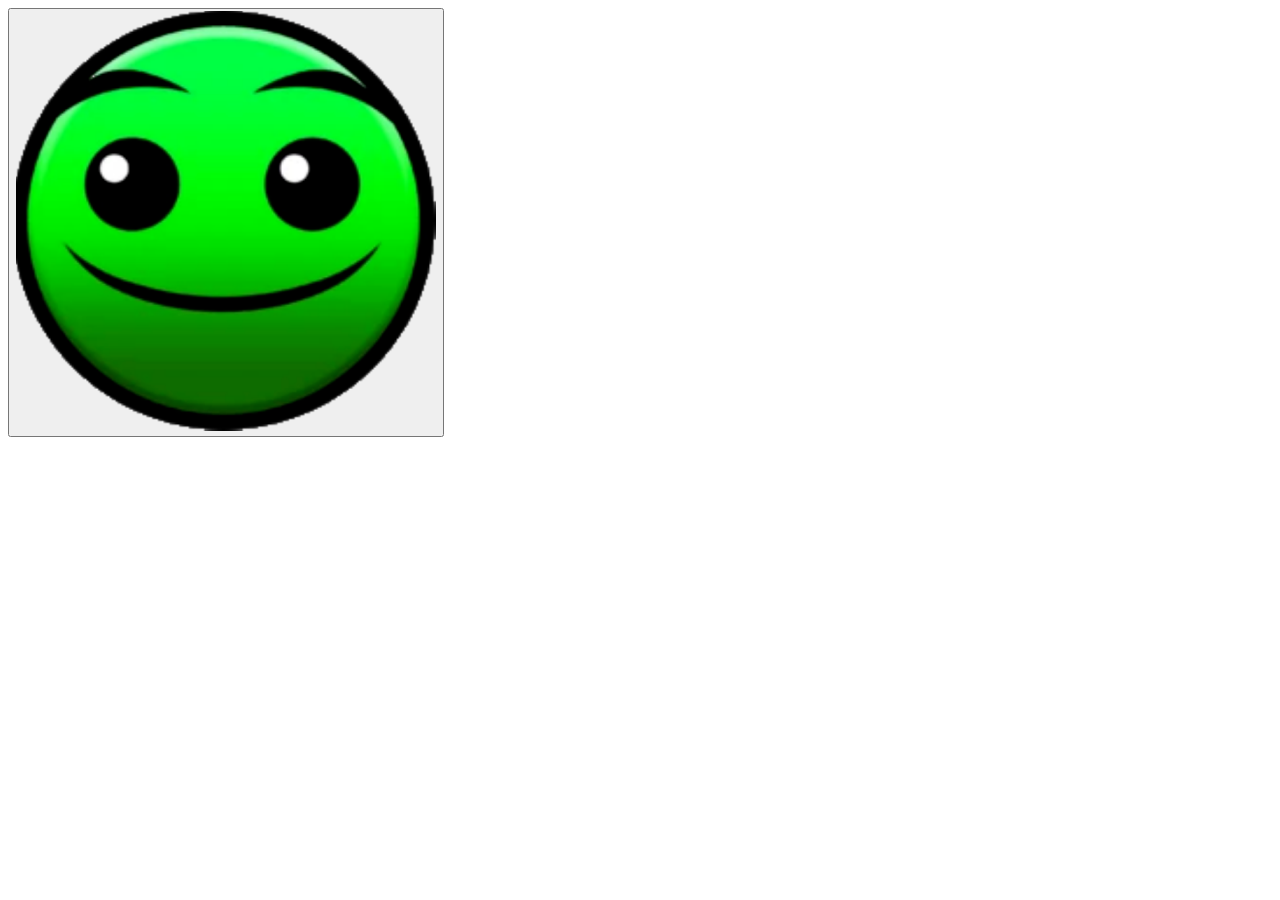
==== fireinthehole.html @ cef96c26 "Create fireinthehole.html" ====
<!DOCTYPE html>
<html>
  <head>
    <link rel="stylesheet" href="styleinthehole.css">
    <title>FIRE IN THE HOLE</title>
    <link rel="icon" type="image/x-icon" href="fireinthehole.png">
  </head>
  <body>
    <button onclick="fireInTheClick()"><img src="fireinthehole.png" alt="fire in the hole!!" class="center"></button>
  </body>
</html>
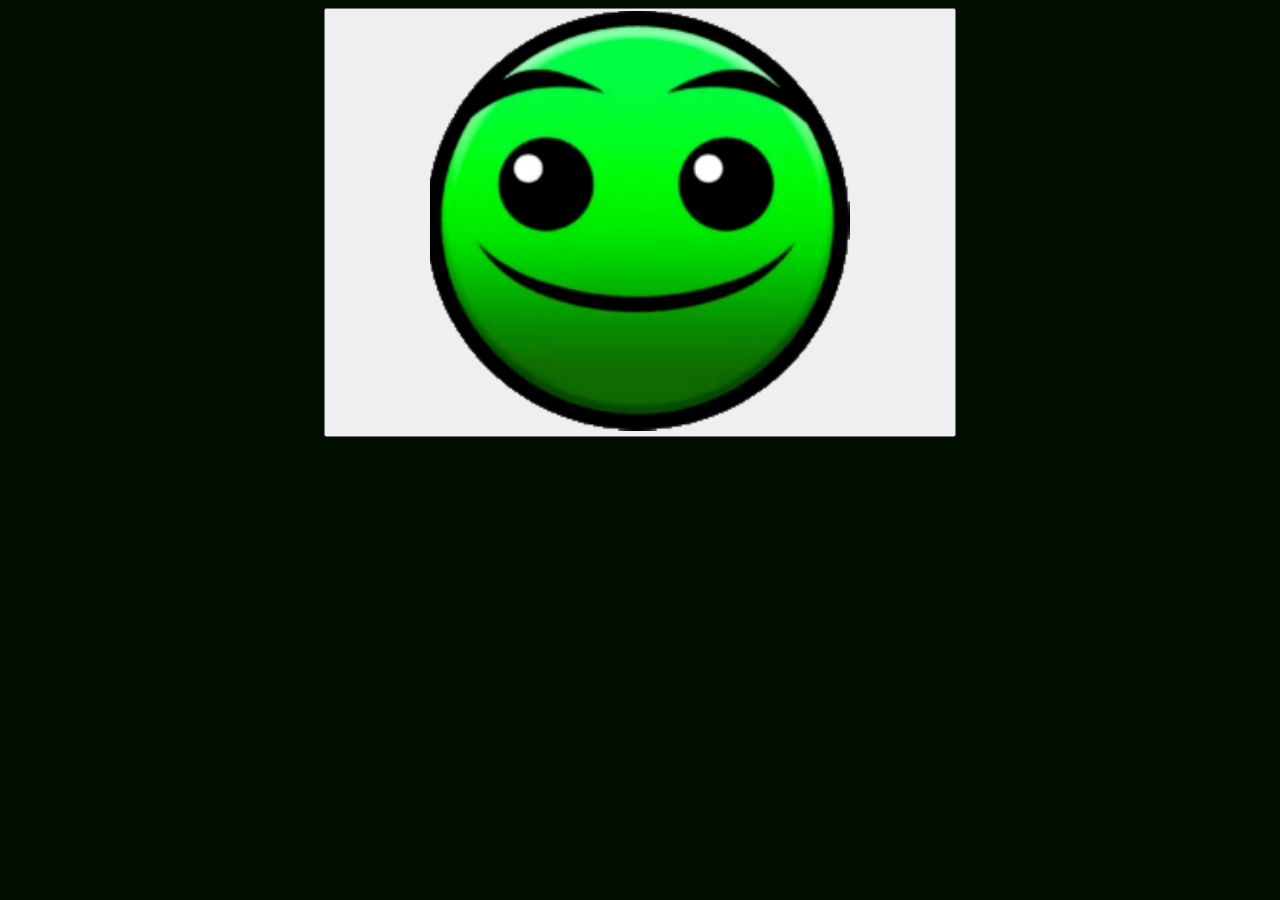
==== commit 1a94ab86: "Update fireinthehole.html" ====
--- a/fireinthehole.html
+++ b/fireinthehole.html
@@ -6,6 +6,6 @@
     <link rel="icon" type="image/x-icon" href="fireinthehole.png">
   </head>
   <body>
-    <button onclick="fireInTheClick()"><img src="fireinthehole.png" alt="fire in the hole!!" class="center"></button>
+    <button onclick="fireInTheClick()" class="center"><img src="fireinthehole.png" alt="fire in the hole!!"></button>
   </body>
 </html>
--- a/styleinthehole.css
+++ b/styleinthehole.css
@@ -0,0 +1,21 @@
+body {
+  background-color: rgb(0, 15, 0);
+}
+
+p {
+  font-family: "Consolas";
+  color: rgb(0, 255, 0);
+}
+
+h1 {
+  font-family: "Consolas";
+  color: rgb(0, 255, 0);
+  font-weight: bold;
+}
+
+.center {
+  display: block;
+  margin-left: auto;
+  margin-right: auto;
+  width: 50%;
+}
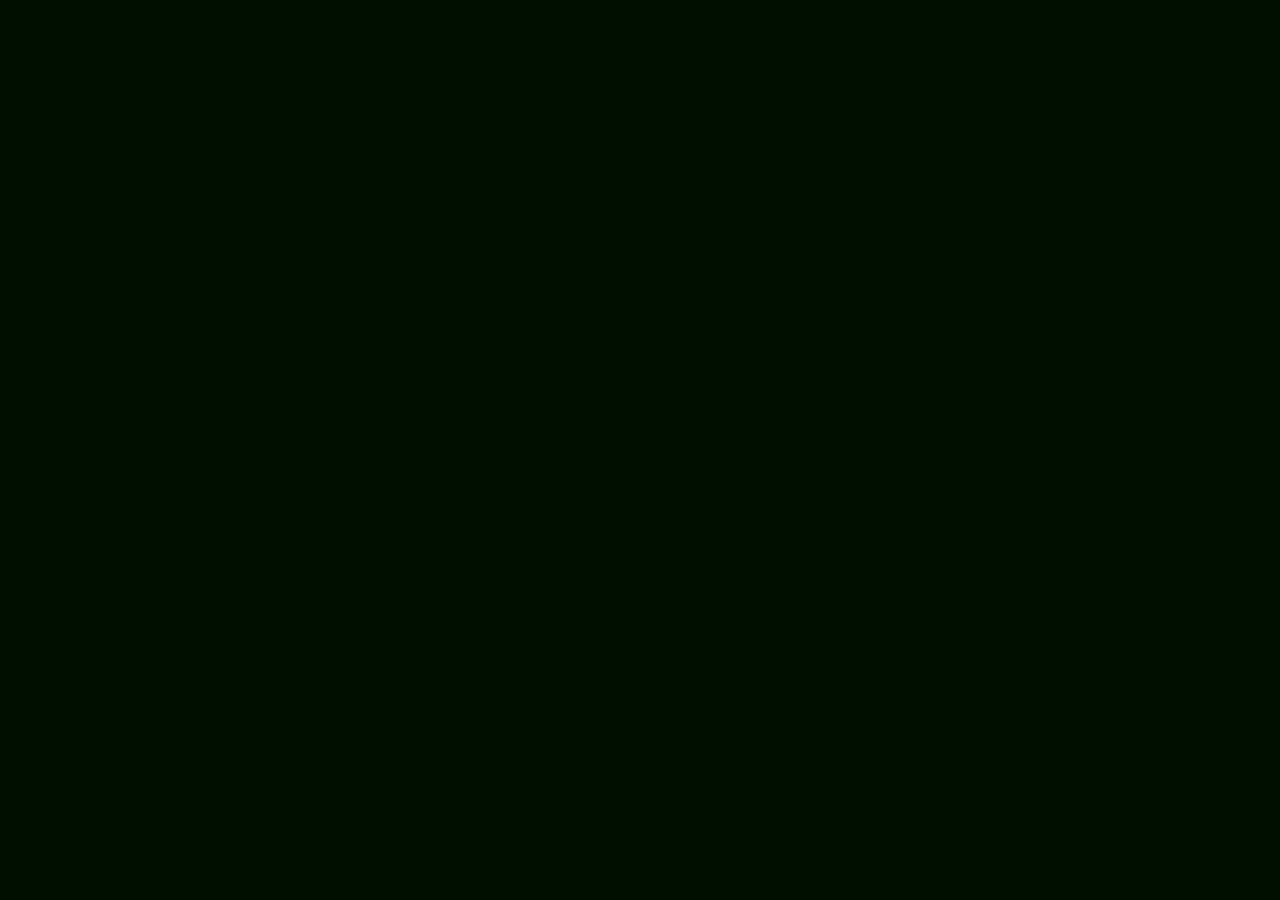
==== commit 520b8f46: "Update fireinthehole.html" ====
--- a/fireinthehole.html
+++ b/fireinthehole.html
@@ -4,8 +4,22 @@
     <link rel="stylesheet" href="styleinthehole.css">
     <title>FIRE IN THE HOLE</title>
     <link rel="icon" type="image/x-icon" href="fireinthehole.png">
+    <script>
+      var audio = new Audio("fire-in-the-hole-geometry-dash.mp3");
+      
+      audio.oncanplaythrough = function(){
+      audio.play();
+      }
+      
+      audio.loop = true;
+      
+      audio.onended = function(){
+      audio.play();
+      }
+      
+    </script>
   </head>
   <body>
-    <button onclick="fireInTheClick()" class="center"><img src="fireinthehole.png" alt="fire in the hole!!"></button>
+    <button onclick="audio.play();" class="center"><img src="fireinthehole.png" alt="fire in the hole!!"></button>
   </body>
 </html>
--- a/styleinthehole.css
+++ b/styleinthehole.css
@@ -19,3 +19,7 @@
   margin-right: auto;
   width: 50%;
 }
+
+button {
+  opacity: 0;
+}
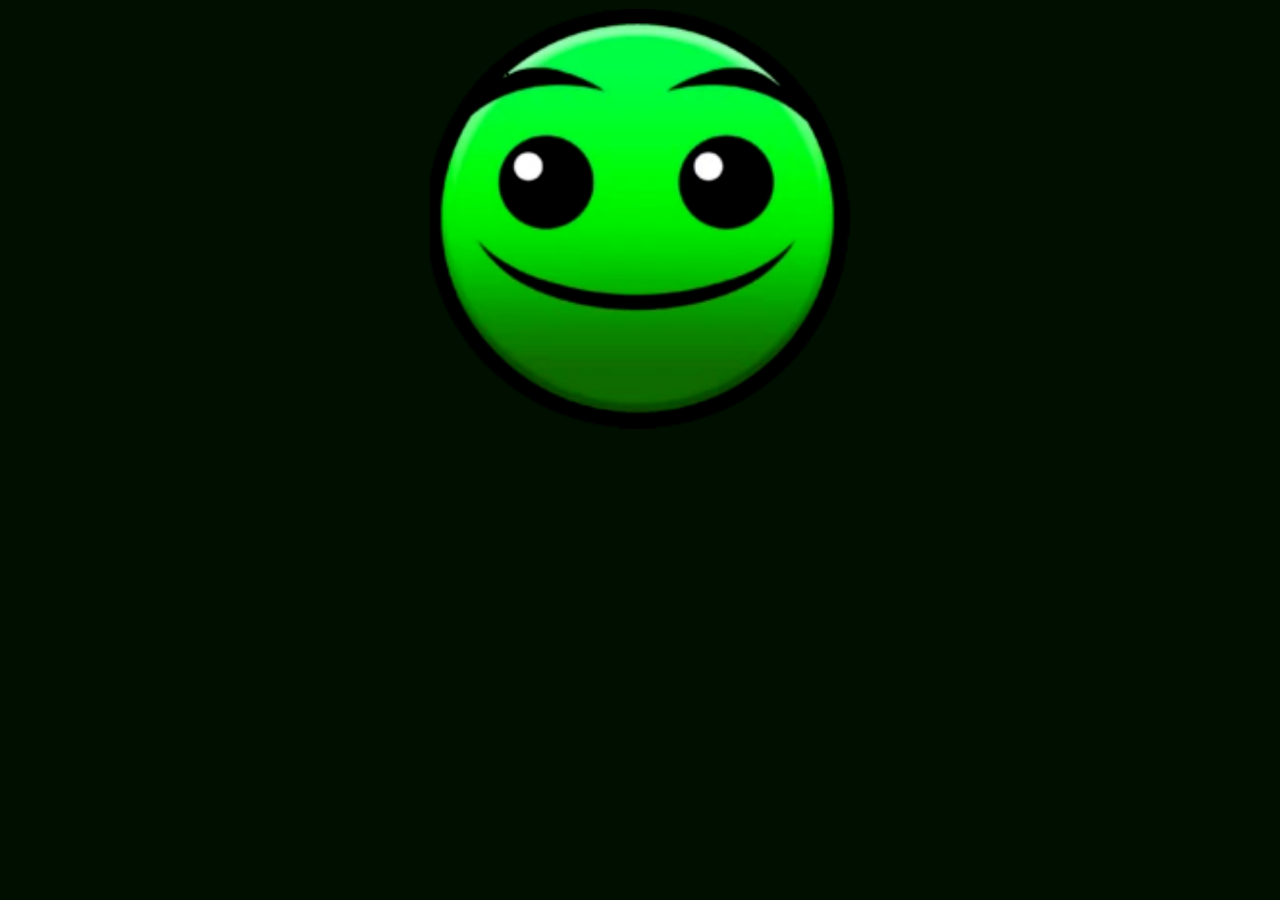
==== commit bfb69c05: "Update fireinthehole.html" ====
--- a/fireinthehole.html
+++ b/fireinthehole.html
@@ -6,17 +6,6 @@
     <link rel="icon" type="image/x-icon" href="fireinthehole.png">
     <script>
       var audio = new Audio("fire-in-the-hole-geometry-dash.mp3");
-      
-      audio.oncanplaythrough = function(){
-      audio.play();
-      }
-      
-      audio.loop = true;
-      
-      audio.onended = function(){
-      audio.play();
-      }
-      
     </script>
   </head>
   <body>
--- a/styleinthehole.css
+++ b/styleinthehole.css
@@ -21,5 +21,10 @@
 }
 
 button {
-  opacity: 0;
+    background-color: transparent;
+    background-repeat: no-repeat;
+    border: none;
+    cursor: pointer;
+    overflow: hidden;
+    outline: none;
 }
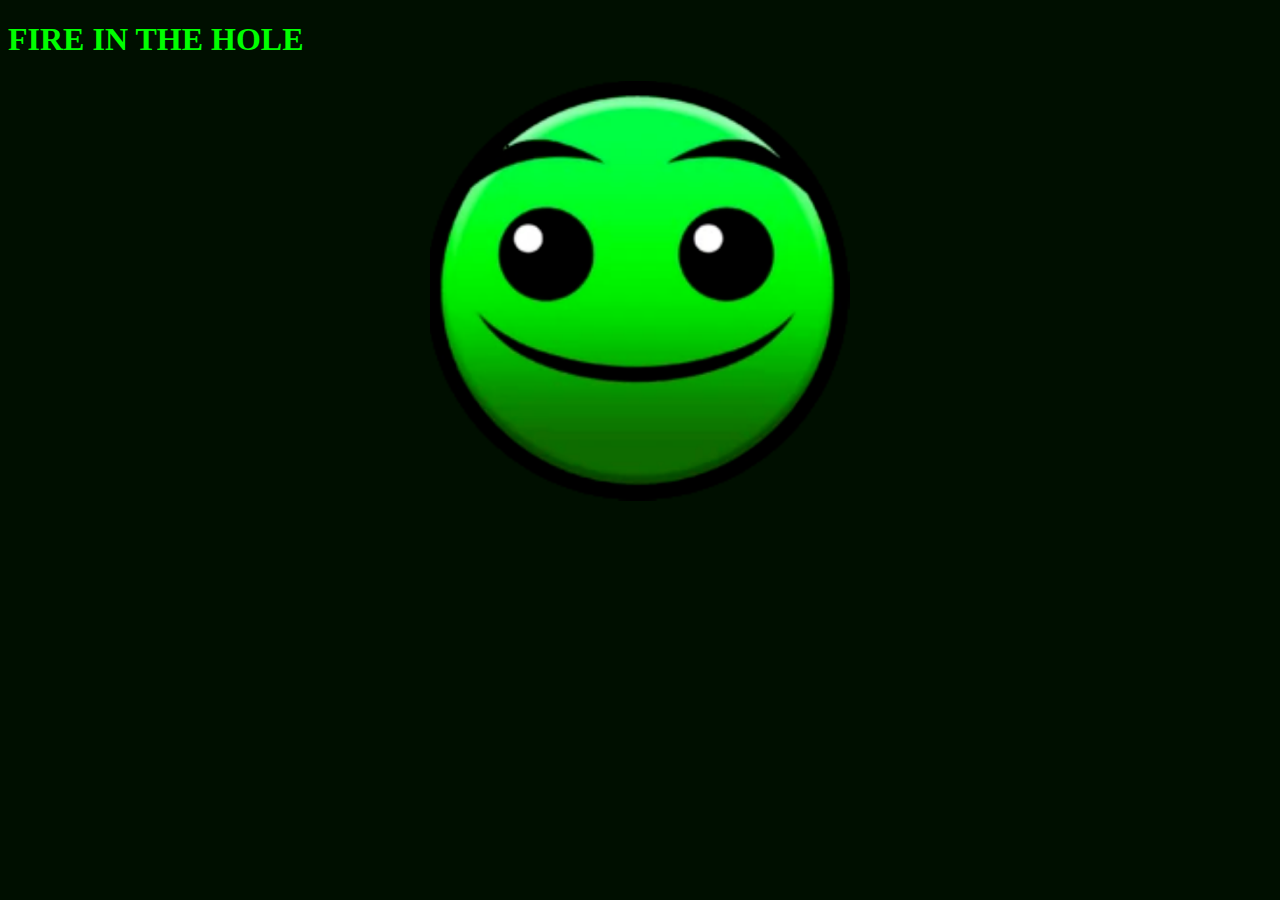
==== commit 5aa49231: "Update fireinthehole.html" ====
--- a/fireinthehole.html
+++ b/fireinthehole.html
@@ -5,10 +5,19 @@
     <title>FIRE IN THE HOLE</title>
     <link rel="icon" type="image/x-icon" href="fireinthehole.png">
     <script>
-      var audio = new Audio("fire-in-the-hole-geometry-dash.mp3");
+      function fireInTheClick() {
+        audio = new Audio("fire-in-the-hole-geometry-dash.mp3");
+        
+        audio.onended = function(){
+          audio.remove();
+        }
+  
+        audio.play();
+      }
     </script>
   </head>
   <body>
-    <button onclick="audio.play();" class="center"><img src="fireinthehole.png" alt="fire in the hole!!"></button>
+    <h1>FIRE IN THE HOLE</h1>
+    <button style="height=200px; width=200px;" onclick="fireInTheClick();" class="center"><img style="height=200px; width=200px;" src="fireinthehole.png" alt="fire in the hole!!"></button>
   </body>
 </html>
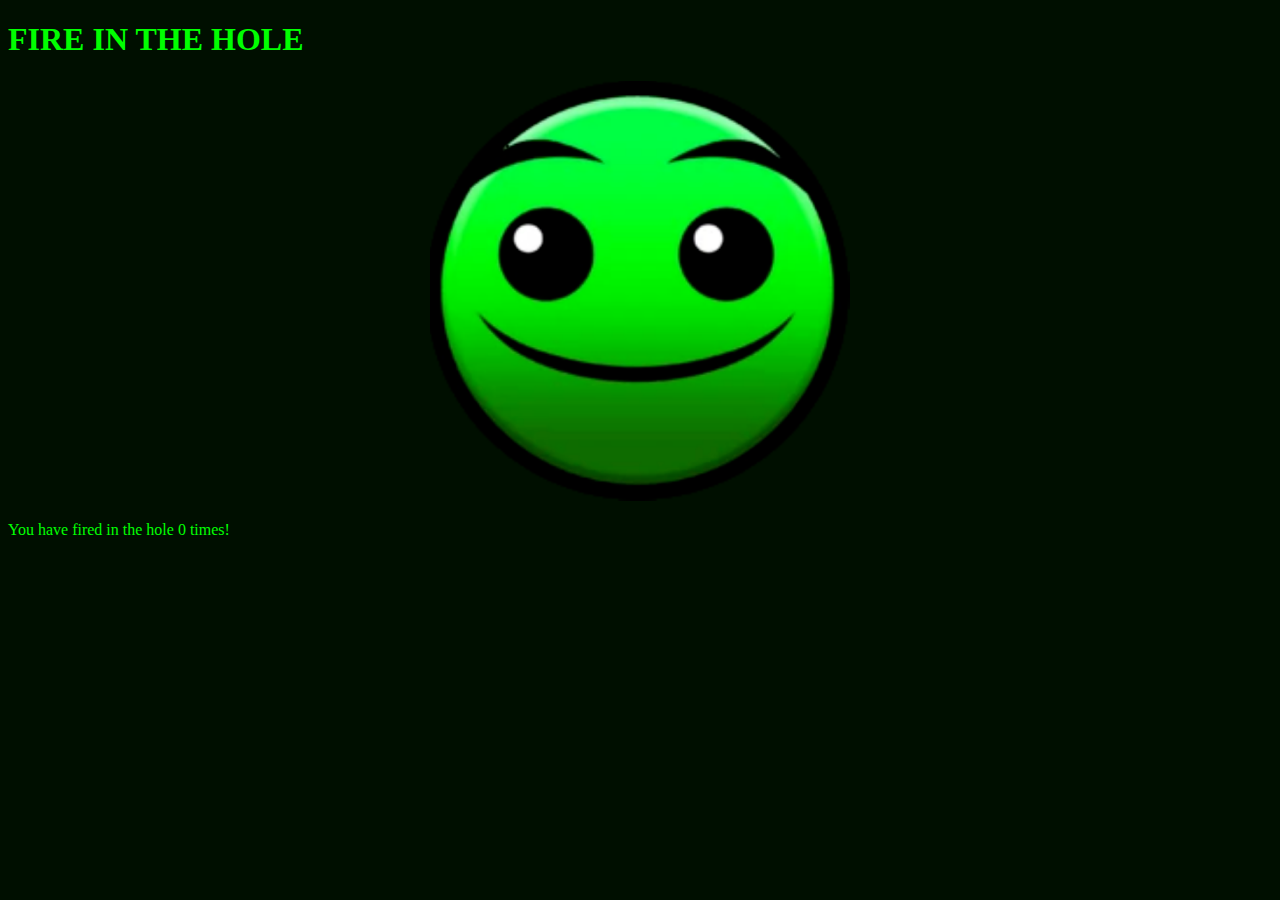
==== commit 58afe66f: "Update fireinthehole.html" ====
--- a/fireinthehole.html
+++ b/fireinthehole.html
@@ -5,7 +5,12 @@
     <title>FIRE IN THE HOLE</title>
     <link rel="icon" type="image/x-icon" href="fireinthehole.png">
     <script>
+      var firedInTheHole = 0;
+      
       function fireInTheClick() {
+        firedInTheHole += 1;
+        var text = document.getElementById("count");
+        text.innerHTML = "You have fired in the hole " + firedInTheHole + " times!";
         audio = new Audio("fire-in-the-hole-geometry-dash.mp3");
         
         audio.onended = function(){
@@ -19,5 +24,6 @@
   <body>
     <h1>FIRE IN THE HOLE</h1>
     <button style="height=200px; width=200px;" onclick="fireInTheClick();" class="center"><img style="height=200px; width=200px;" src="fireinthehole.png" alt="fire in the hole!!"></button>
+    <p id="count">You have fired in the hole 0 times!</p>
   </body>
 </html>
